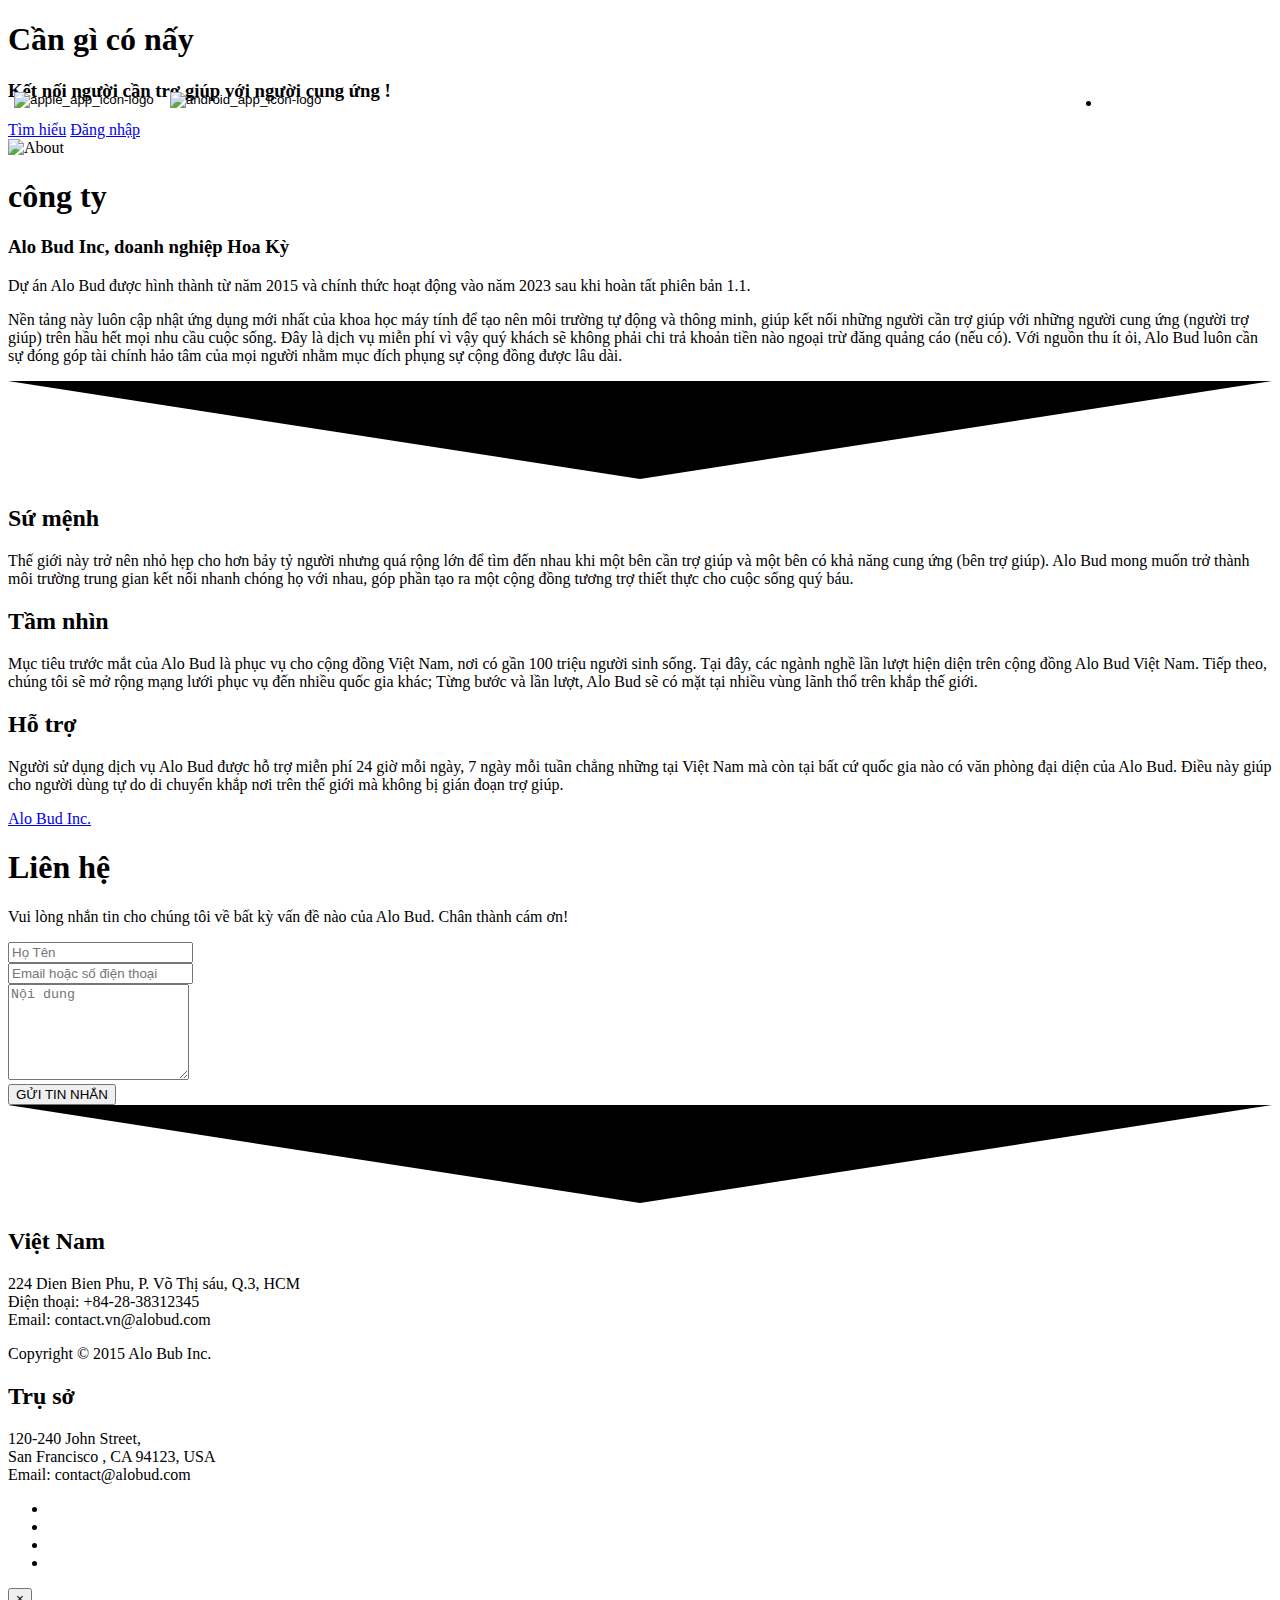
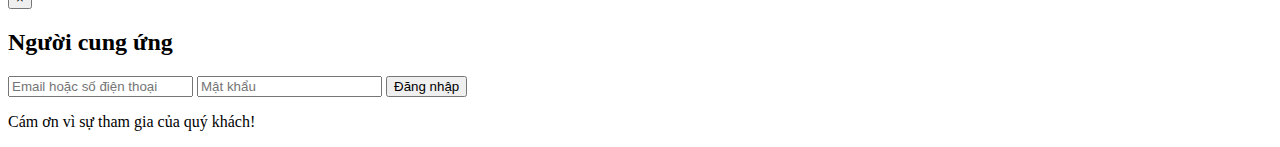
==== index.html @ be210b96 "update" ====
﻿<!DOCTYPE html>
<html lang="en">
<head>

	<meta charset="utf-8">

	<title>Alo Bud Inc</title>
<!--
Comila Template
http://www.templatemo.com/tm-490-comila
-->
	<meta http-equiv="X-UA-Compatible" content="IE=Edge">
	<meta name="viewport" content="width=device-width, initial-scale=1">
	<meta name="keywords" content="">
	<meta name="description" content="">

	<!-- stylesheets css -->
	<link rel="stylesheet" href="css/bootstrap.min.css">
	<link rel="stylesheet" href="css/animate.min.css">

  	<link rel="stylesheet" href="css/et-line-font.css">
	<link rel="stylesheet" href="css/font-awesome.min.css">

  	<link rel="stylesheet" href="css/vegas.min.css">
	<link rel="stylesheet" href="css/style.css">

	<link rel="preconnect" href="https://fonts.googleapis.com">
	<link rel="preconnect" href="https://fonts.gstatic.com" crossorigin>
	<link href="https://fonts.googleapis.com/css2?family=Bitter:wght@200&family=Open+Sans:wght@300&family=Roboto:wght@100&display=swap" rel="stylesheet">
  <style>
    .navbar{padding:50px;position:absolute;right:0}.dropdown a,.dropdown-mobile a{font-size:1rem;line-height:2rem;font-weight:500;letter-spacing:.3rem;color:#fff;text-decoration:none}.dropdown-mobile{text-decoration:none;list-style-type:none;display: none;}.dropdown a:hover,.dropdown a:focus{background-color:transparent !important}.dropdown .dropdown-menu{display:block;visibility:hidden;opacity:0;transition:all .2s ease-in-out}.dropdown:hover .dropdown-menu,.dropdown-mobile:hover .dropdown-menu{visibility:visible;opacity:1;padding:1rem 2rem;margin-top:8px;margin-left:auto;box-shadow:0 5px 10px 1px rgb(20 20 28 / 30%);border-radius:6px;background:#111112}.dropdown-mobile:hover .dropdown-menu{top: auto;margin-left: auto;margin-right: auto;left: 0;right: 1rem;}.dropdown .dropdown-menu li a,.dropdown-mobile .dropdown-menu li a{color:#fff;font-size:1rem;font-weight:700}.dropdown .dropdown-menu li a:hover{color:#FF6}
    @media screen and (max-device-width: 480px) {
      .dropdown-mobile{ 
        display: block; 
      }
    }   
    #home{ 
      position: relative;
    }
    .download{  
      display: block;
      position: absolute; 
      bottom: 0;
      left: 0;
      right: 0; 
      margin-bottom: 30px;  
    }
    .home-thumb{
      height: 100%;
    }
    .download button{
      background-color: transparent;
      border: transparent;
    }
    .download button img{
      display: block;
      max-width: 100%;
      height: auto; 
      max-width: 160px;
    }
  </style>
</head>
<body>
  
<!-- preloader section -->
<section class="preloader">
	<div class="sk-circle">
       <div class="sk-circle1 sk-child"></div>
       <div class="sk-circle2 sk-child"></div>
       <div class="sk-circle3 sk-child"></div>
       <div class="sk-circle4 sk-child"></div>
       <div class="sk-circle5 sk-child"></div>
       <div class="sk-circle6 sk-child"></div>
      <div class="sk-circle7 sk-child"></div>
       <div class="sk-circle8 sk-child"></div>
       <div class="sk-circle9 sk-child"></div>
       <div class="sk-circle10 sk-child"></div>
       <div class="sk-circle11 sk-child"></div>
       <div class="sk-circle12 sk-child"></div>
     </div>
</section>
<!-- Lang menu -->
<nav class="navbar">
  <div class="container-fluid">  
    <!-- Brand and toggle get grouped for better mobile display --> 
    <li class="dropdown-mobile">
      <a href="#" class="dropdown-toggle" data-toggle="dropdown" role="button" aria-haspopup="true" aria-expanded="false">Tiếng Việt <span class="caret"></span></a>
      <ul class="dropdown-menu">
        <!-- <li role="separator" class="divider"></li>  --> 
        <li><a href="en/index.html"><span>English</span> </a></li>  
        <li><a href="cn/index.html"><span>Chinese</span> </a></li>    
      </ul>
    </li>  
    <!-- Collect the nav links, forms, and other content for toggling -->
    <div class="collapse navbar-collapse" id="bs-example-navbar-collapse-1"> 
      <ul class="nav navbar-nav navbar-right">
         
        <li class="dropdown">
          <a href="#" class="dropdown-toggle" data-toggle="dropdown" role="button" aria-haspopup="true" aria-expanded="false">Tiếng Việt <span class="caret"></span></a>
          <ul class="dropdown-menu">
            <!-- <li role="separator" class="divider"></li>  --> 
            <li><a href="en/index.html"><span>English</span> </a></li>  
            <li><a href="cn/index.html"><span>Chinese</span> </a></li>  
          </ul>
        </li>
      </ul>
    </div><!-- /.navbar-collapse -->
  </div><!-- /.container-fluid -->
</nav>
<!-- home section -->
<section id="home">
  
    <div class="container">
      <div class="row">

        <div class="col-md-offset-2 col-md-8 col-sm-12">
          <div class="home-thumb">
            <h1 class="wow fadeInUp" data-wow-delay="0.4s">Cần gì có nấy</h1>
                  <h3 class="wow fadeInUp" data-wow-delay="0.6s">Kết nối <strong>người cần trợ giúp</strong> với <strong>người cung ứng</strong> !</h3>
                  <a href="#about" class="btn btn-lg btn-default smoothScroll wow fadeInUp " data-wow-delay="0.8s">Tìm hiểu</a>
                <a href="#" data-toggle="modal" data-target="#modal1" class="btn btn-lg btn-success smoothScroll wow fadeInUp hidden-xs" data-wow-delay="1.0s">Đăng nhập</a>
          </div> 
        </div>  
        
      </div>  
    </div>  
    <div class="download">
      <button ><img src="images/apple_app_icon.png" alt="apple_app_icon-logo"></button>  
      <button ><img src="images/android_app_icon.png" alt="android_app_icon-logo"></button>  
    </div>  
       
</section>

<!-- about section -->
<section id="about">
	<div class="container">
		<div class="row">

      <div class="col-md-6 col-sm-12">
        <img src="images/about-img.png" class="img-responsive wow fadeInUp" alt="About">
      </div>

			<div class="col-md-6 col-sm-12">
				<div class="about-thumb">
					<div class="section-title">
						<h1 class="wow fadeIn" data-wow-delay="0.2s">công ty</h1>
						<h3 class="wow fadeInUp" data-wow-delay="0.4s">Alo Bud Inc, doanh nghiệp Hoa Kỳ</h3>
					</div>
					<div class="wow fadeInUp" data-wow-delay="0.6s">
						<p>Dự án Alo Bud được hình thành từ năm 2015 và chính thức hoạt động vào năm 2023 sau khi hoàn tất phiên bản 1.1.</p>
						<p>Nền tảng này luôn cập nhật ứng dụng mới nhất của khoa học máy tính để tạo nên môi trường tự động và thông minh, giúp kết nối những người cần trợ giúp với những người cung ứng (người trợ giúp) trên hầu hết mọi nhu cầu cuộc sống. Đây là dịch vụ miễn phí vì vậy quý khách sẽ không phải chi trả khoản tiền nào ngoại trừ đăng quảng cáo (nếu có). Với nguồn thu ít ỏi, Alo Bud luôn cần sự đóng góp tài chính hảo tâm của mọi người nhằm mục đích phụng sự cộng đồng được lâu dài.</p>
					</div>
				</div>
			</div>

		</div>
	</div>
</section>


<!-- feature section -->
<section id="feature">
  <div class="container">
    <div class="row">
      
      <svg preserveAspectRatio="none" viewBox="0 0 100 102" height="100" width="100%" version="1.1" xmlns="http://www.w3.org/2000/svg" class="svgcolor-light">
        <path d="M0 0 L50 100 L100 0 Z"></path>
      </svg>

      <div class="col-md-4 col-sm-6">
        <div class="media wow fadeInUp" data-wow-delay="0.4s">
          <div class="media-object media-left">
            <i class="icon icon-laptop"></i>
          </div>
          <div class="media-body">
            <h2 class="media-heading">Sứ mệnh</h2>
            <p>Thế giới này trở nên nhỏ hẹp cho hơn bảy tỷ người nhưng quá rộng lớn để tìm đến nhau khi một bên cần trợ giúp và một bên có khả năng cung ứng (bên trợ giúp). Alo Bud mong muốn trở thành môi trường trung gian kết nối nhanh chóng họ với nhau, góp phần tạo ra một cộng đồng tương trợ thiết thực cho cuộc sống quý báu.</p>
          </div>
        </div>
      </div>

      <div class="col-md-4 col-sm-6">
        <div class="media wow fadeInUp" data-wow-delay="0.8s">
          <div class="media-object media-left">
            <i class="icon icon-refresh"></i>
          </div>
          <div class="media-body">
            <h2 class="media-heading">Tầm nhìn</h2>
            <p>Mục tiêu trước mắt của Alo Bud là phục vụ cho cộng đồng Việt Nam, nơi có gần 100 triệu người sinh sống. Tại đây, các ngành nghề lần lượt hiện diện trên cộng đồng Alo Bud Việt Nam. Tiếp theo, chúng tôi sẽ mở rộng mạng lưới phục vụ đến nhiều quốc gia khác; Từng bước và lần lượt, Alo Bud sẽ có mặt tại nhiều vùng lãnh thổ trên khắp thế giới.</p>
          </div>
        </div>
      </div>

      <div class="col-md-4 col-sm-8">
        <div class="media wow fadeInUp" data-wow-delay="1.2s">
          <div class="media-object media-left">
            <i class="icon icon-chat"></i>
          </div>
          <div class="media-body">
            <h2 class="media-heading">Hỗ trợ</h2>
            <p>Người sử dụng dịch vụ Alo Bud được hỗ trợ miễn phí 24 giờ mỗi ngày, 7 ngày mỗi tuần chẳng những tại Việt Nam mà còn tại bất cứ quốc gia nào có văn phòng đại diện của Alo Bud. Điều này giúp cho người dùng tự do di chuyển khắp nơi trên thế giới mà không bị gián đoạn trợ giúp.</p>
          </div>
        </div>
      </div>

      <div class="clearfix text-center col-md-12 col-sm-12">
        <a href="#contact" class="btn btn-default smoothScroll">Alo Bud Inc.</a>
      </div>

    </div>
  </div>
</section>

<!-- contact section -->
<section id="contact">
	<div class="container">
		<div class="row">

			<div class="col-md-offset-2 col-md-8 col-sm-12">
				<div class="section-title">
					<h1 class="wow fadeInUp" data-wow-delay="0.3s">Liên hệ</h1>
					<p class="wow fadeInUp" data-wow-delay="0.6s">Vui lòng nhắn tin cho chúng tôi về bất kỳ vấn đề nào của Alo Bud. Chân thành cám ơn! </p>
				</div>
				<div class="contact-form wow fadeInUp" data-wow-delay="1.0s">
					<form id="contact-form" method="post" action="#">
                        <div class="col-md-6 col-sm-6">
                          	<input name="name" type="text" class="form-control" placeholder="Họ Tên" required>
                        </div>
                        <div class="col-md-6 col-sm-6">
                          	<input name="email" type="email" class="form-control" placeholder="Email hoặc số điện thoại" required>
                        </div>
           			  	<div class="col-md-12 col-sm-12">
				   			<textarea name="message" class="form-control" placeholder="Nội dung" rows="6" required></textarea>
           			  	</div>
						<div class="col-md-offset-3 col-md-6 col-sm-offset-2 col-sm-8">
							<input name="submit" type="submit" class="form-control submit" id="submit" value="GỬI TIN NHẮN">
						</div>
					</form>
				</div>
			</div>
	
		</div>
	</div>
</section>

<!-- footer section -->
<footer>
	<div class="container">
		<div class="row">

      <svg class="svgcolor-light" preserveAspectRatio="none" viewBox="0 0 100 102" height="100" width="100%" version="1.1" xmlns="http://www.w3.org/2000/svg">
        <path d="M0 0 L50 100 L100 0 Z"></path>
      </svg>

      <div class="col-md-4 col-sm-6">
        <h2>Việt Nam</h2>
          <div class="wow fadeInUp" data-wow-delay="0.3s">
             <p>224 Dien Bien Phu, P. Võ Thị sáu, Q.3, HCM<br>
                Điện thoại: +84-28-38312345<br>
                Email: contact.vn@alobud.com<br>
             </p>
             <p class="copyright-text">Copyright &copy; 2015 Alo Bub Inc. <br>
             </p>
          </div>
      </div>

      <div class="col-md-1 col-sm-1"></div>

      <div class="col-md-4 col-sm-5">
        <h2>Trụ sở</h2>
        <p class="wow fadeInUp" data-wow-delay="0.6s">
          120-240 John Street,<br>
         
          San Francisco , CA 94123, USA<br>
          Email: contact@alobud.com

        </p>
        <ul class="social-icon">
          <li><a href="#" class="fa fa-facebook wow bounceIn" data-wow-delay="0.9s"></a></li>
          <li><a href="#" class="fa fa-twitter wow bounceIn" data-wow-delay="1.2s"></a></li>
          <li><a href="#" class="fa fa-behance wow bounceIn" data-wow-delay="1.4s"></a></li>
          <li><a href="#" class="fa fa-dribbble wow bounceIn" data-wow-delay="1.6s"></a></li>
        </ul>
      </div>

		</div>
	</div>
</footer>

<!-- modal -->
<div class="modal fade" id="modal1" tabindex="-1" role="dialog" aria-labelledby="myModalLabel" aria-hidden="true">
  <div class="modal-dialog">
      <div class="modal-content modal-popup">
        <div class="modal-header">
          <button type="button" class="close" data-dismiss="modal" aria-label="Close"><span aria-hidden="true">&times;</span></button>
          <h2 class="modal-title">Người cung ứng</h2>
        </div>
        <form action="#" method="post">
          <input name="fullname" type="text" class="form-control" id="fullname" placeholder="Email hoặc số điện thoại">
          <input name="email" type="text" class="form-control" id="email" placeholder="Mật khẩu">
          <input name="submit" type="submit" class="form-control" id="submit" value="Đăng nhập">
        </form>
        <p>Cám ơn vì sự tham gia của quý khách!</p>
      </div>
  </div>
</div>


<!-- Back top -->
<a href="#back-top" class="go-top"><i class="fa fa-angle-up"></i></a>

<!-- javscript js -->
<script src="js/jquery.js"></script>
<script src="js/bootstrap.min.js"></script>

<script src="js/vegas.min.js"></script>

<script src="js/wow.min.js"></script>
<script src="js/smoothscroll.js"></script>
<script src="js/custom.js"></script>

</body>
</html>
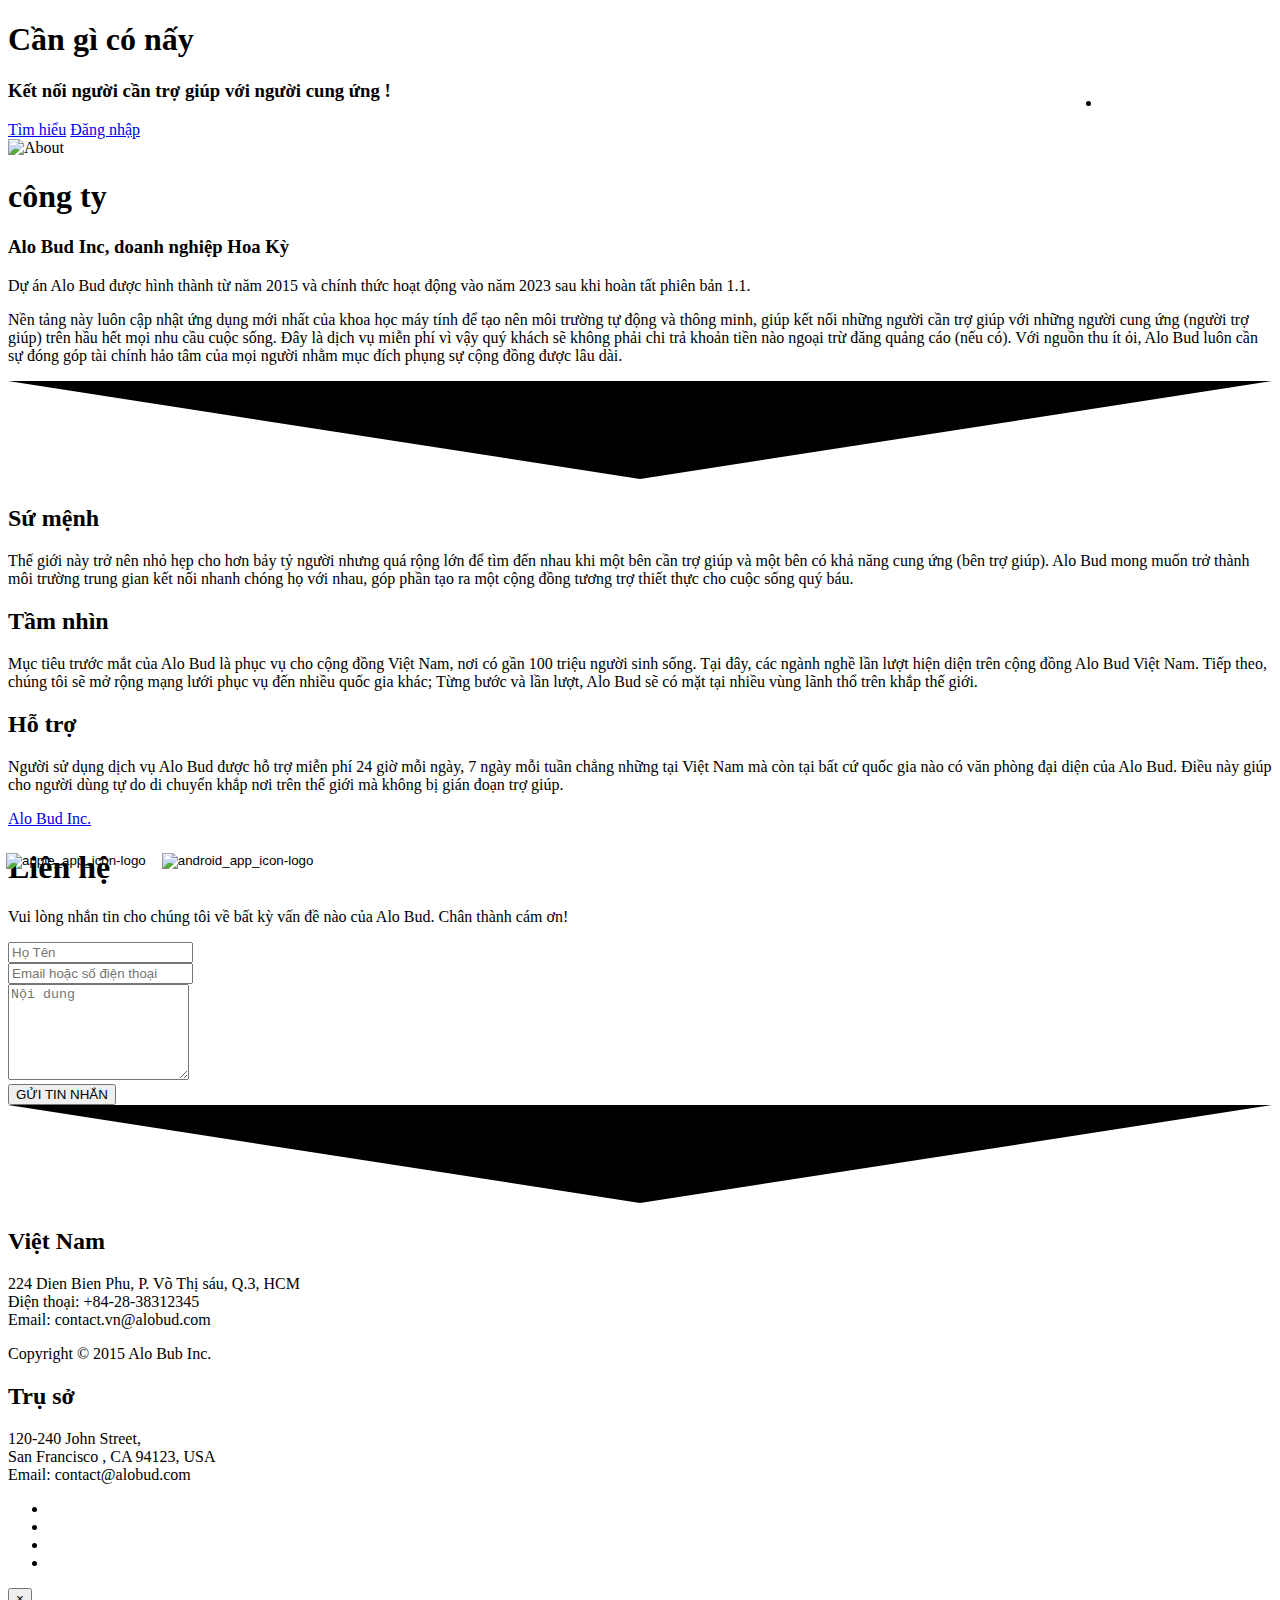
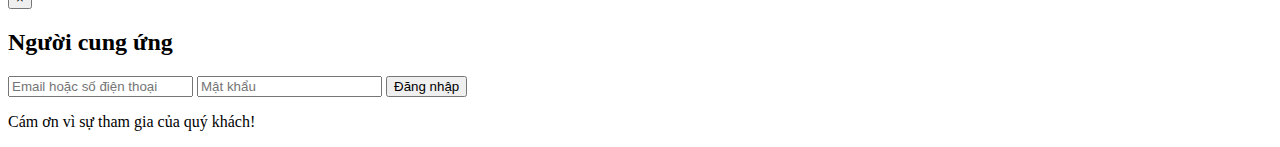
==== commit 183b3b9e: "update" ====
--- a/index.html
+++ b/index.html
@@ -33,10 +33,7 @@
       .dropdown-mobile{ 
         display: block; 
       }
-    }   
-    #home{ 
-      position: relative;
-    }
+    }    
     .download{  
       display: block;
       position: absolute; 
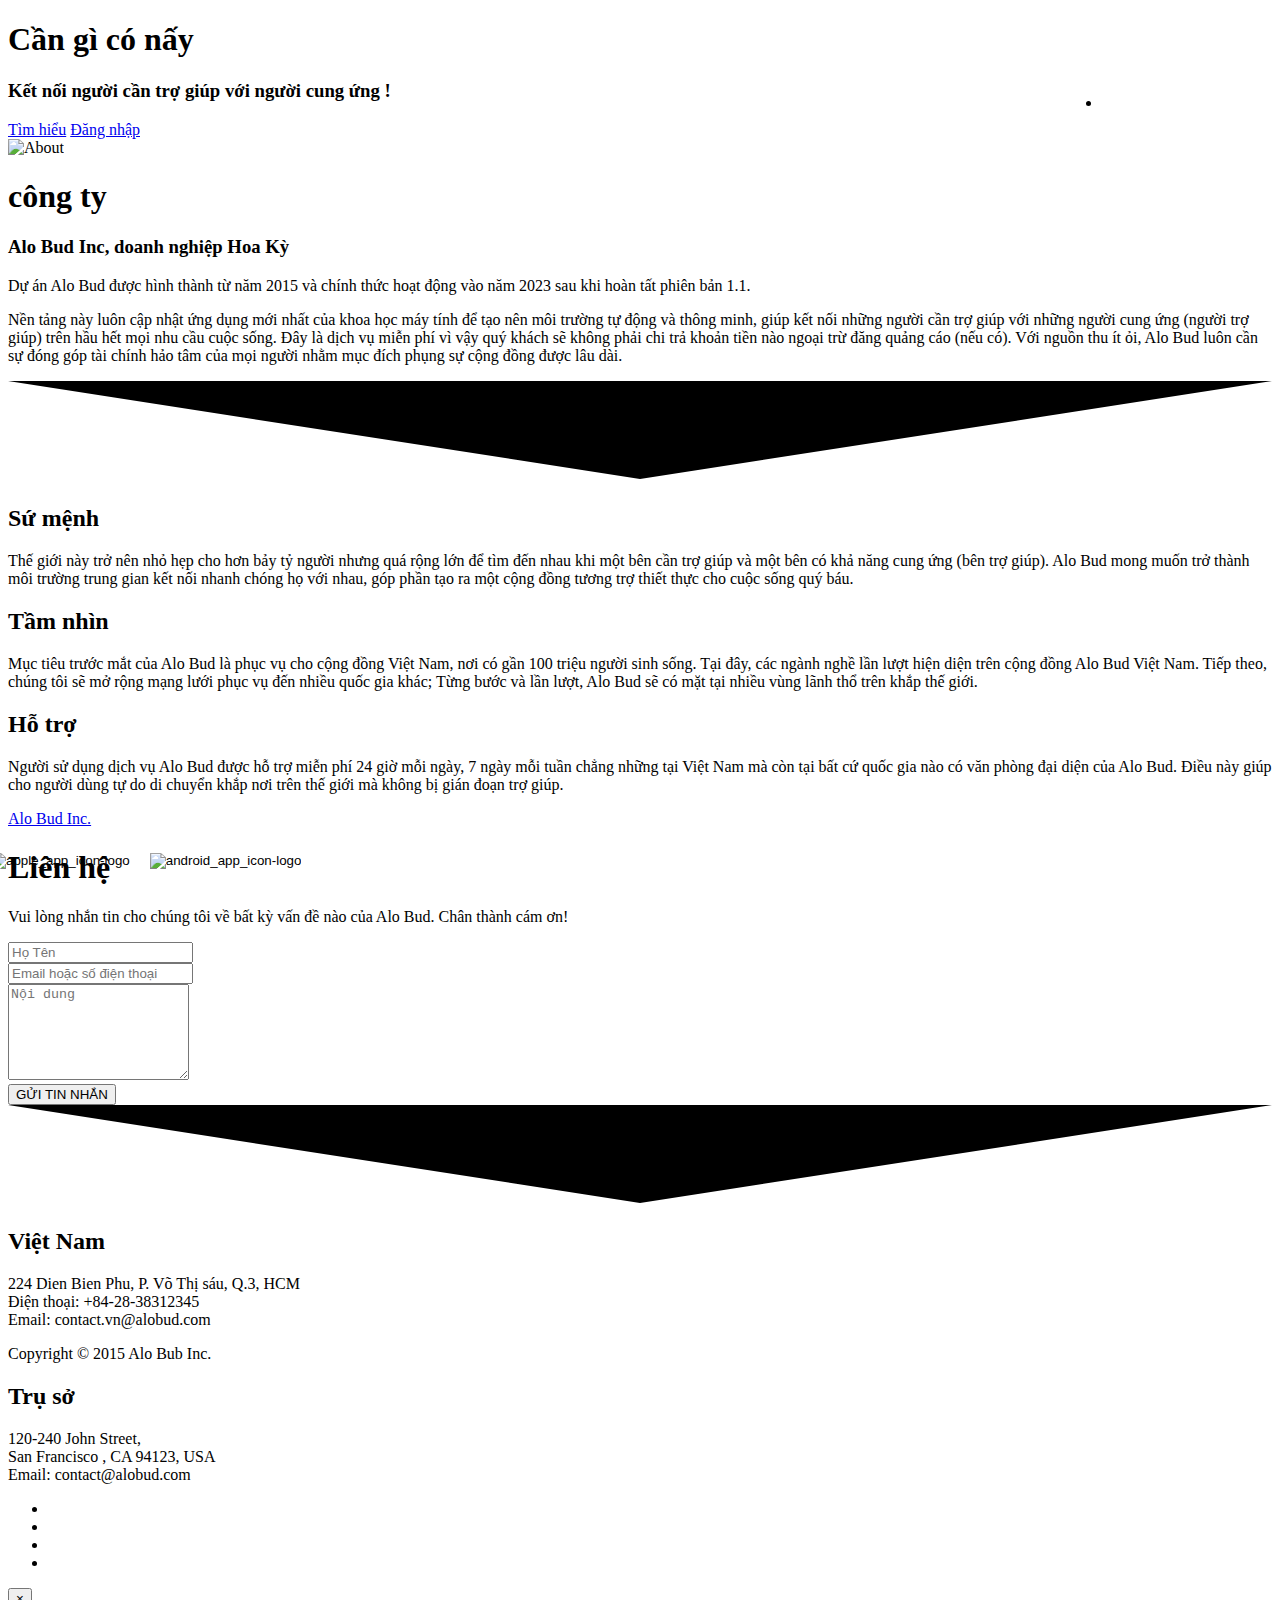
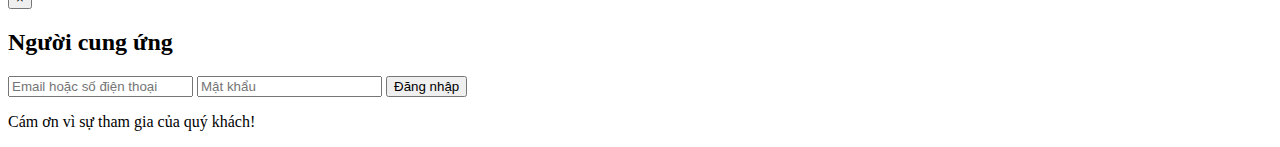
==== commit bb12b32d: "update" ====
--- a/index.html
+++ b/index.html
@@ -29,11 +29,6 @@
 	<link href="https://fonts.googleapis.com/css2?family=Bitter:wght@200&family=Open+Sans:wght@300&family=Roboto:wght@100&display=swap" rel="stylesheet">
   <style>
     .navbar{padding:50px;position:absolute;right:0}.dropdown a,.dropdown-mobile a{font-size:1rem;line-height:2rem;font-weight:500;letter-spacing:.3rem;color:#fff;text-decoration:none}.dropdown-mobile{text-decoration:none;list-style-type:none;display: none;}.dropdown a:hover,.dropdown a:focus{background-color:transparent !important}.dropdown .dropdown-menu{display:block;visibility:hidden;opacity:0;transition:all .2s ease-in-out}.dropdown:hover .dropdown-menu,.dropdown-mobile:hover .dropdown-menu{visibility:visible;opacity:1;padding:1rem 2rem;margin-top:8px;margin-left:auto;box-shadow:0 5px 10px 1px rgb(20 20 28 / 30%);border-radius:6px;background:#111112}.dropdown-mobile:hover .dropdown-menu{top: auto;margin-left: auto;margin-right: auto;left: 0;right: 1rem;}.dropdown .dropdown-menu li a,.dropdown-mobile .dropdown-menu li a{color:#fff;font-size:1rem;font-weight:700}.dropdown .dropdown-menu li a:hover{color:#FF6}
-    @media screen and (max-device-width: 480px) {
-      .dropdown-mobile{ 
-        display: block; 
-      }
-    }    
     .download{  
       display: block;
       position: absolute; 
@@ -55,6 +50,19 @@
       height: auto; 
       max-width: 160px;
     }
+    @media screen and (max-device-width: 480px) {
+      .dropdown-mobile{ 
+        display: block; 
+      }
+    }
+    @media only screen and (min-width: 64.063em) {
+      .download button{
+        margin-right: 20px;
+        margin-left: -16px;
+      }
+      
+     }    
+    
   </style>
 </head>
 <body>
